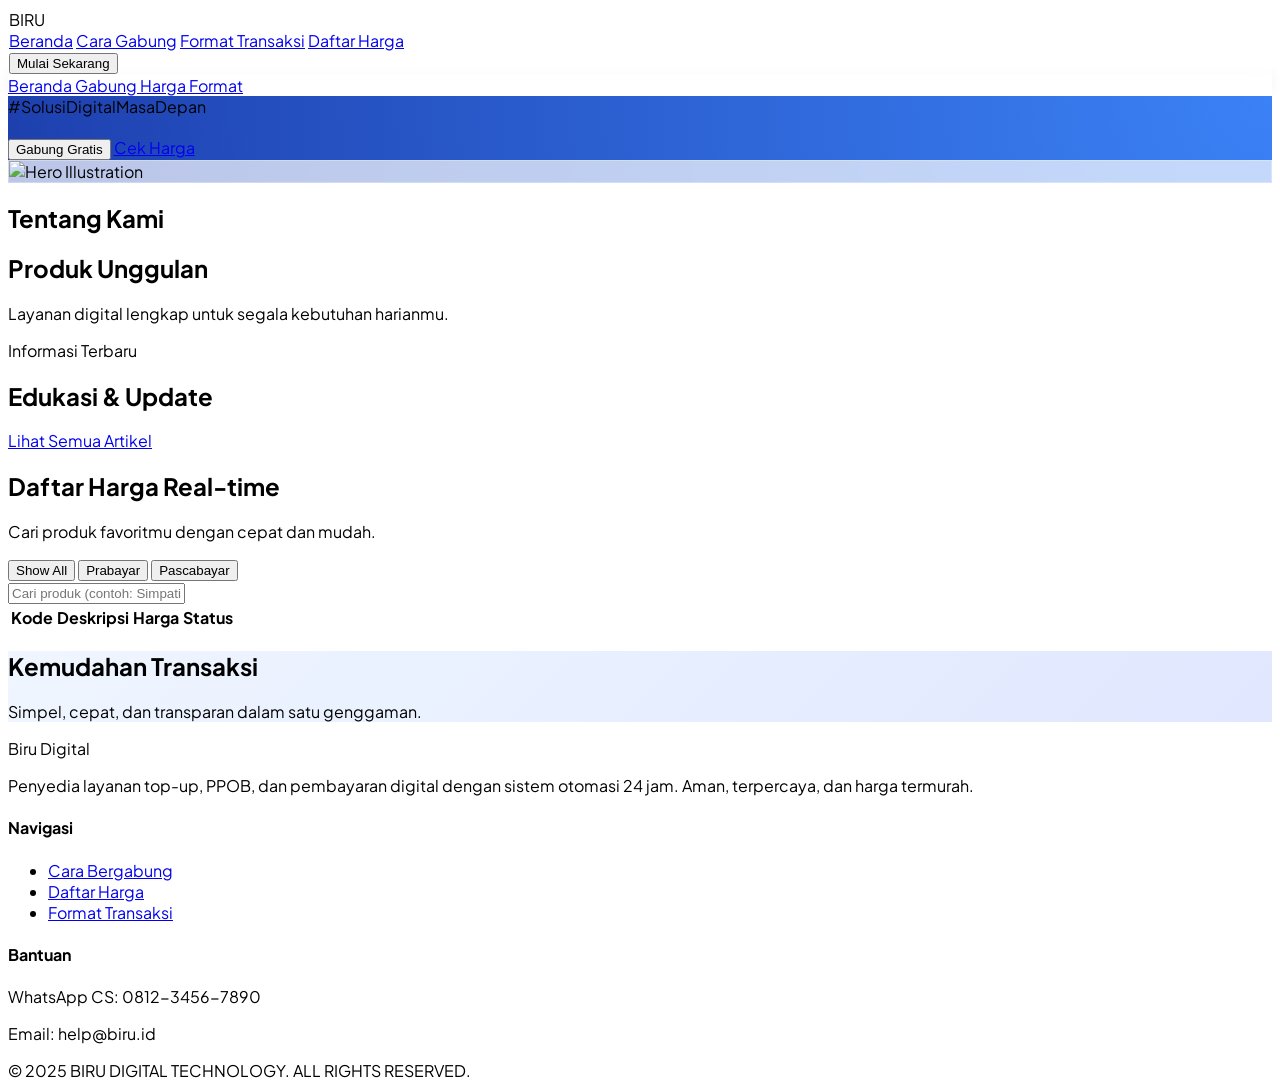
==== index.html @ 5051cc0c "simple html frame website" ====
<!DOCTYPE html>
<html lang="id" class="scroll-smooth">
<head>
    <meta charset="UTF-8">
    <meta name="viewport" content="width=device-width, initial-scale=1.0">
    <title>Biru - Solusi Digital Terpercaya</title>
    <meta name="description" content="Platform PPOB dan layanan digital modern untuk generasi mandiri.">
    <script src="https://cdn.jsdelivr.net/npm/@tailwindcss/browser@4"></script>
    <link href="https://fonts.googleapis.com/css2?family=Plus+Jakarta+Sans:wght@400;500;600;700;800&display=swap" rel="stylesheet">
    <script src="https://unpkg.com/lucide@latest"></script>
    <script defer src="https://unpkg.com/alpinejs@3.x.x/dist/cdn.min.js"></script>
    
    <style>
        body { font-family: 'Plus Jakarta Sans', sans-serif; }
        .pastel-gradient {
            background: linear-gradient(135deg, #eff6ff 0%, #e0e7ff 100%);
        }
        .hero-gradient {
            background: radial-gradient(circle at top right, #3b82f6 0%, #1e40af 100%);
        }
        .glass-card {
            background: rgba(255, 255, 255, 0.7);
            backdrop-filter: blur(10px);
            border: 1px solid rgba(255, 255, 255, 0.3);
        }
        /* Mobile Nav Shadow */
        .nav-shadow { box-shadow: 0 -4px 12px rgba(0, 0, 0, 0.05); }
        [x-cloak] { display: none !important; }

        button{
          cursor: pointer;
        }
    </style>
</head>
<body class="bg-slate-50 text-slate-900" x-data="landingPage()">

    <nav class="hidden md:flex fixed top-0 w-full z-50 glass-card h-20 items-center justify-between px-12">
        <div class="flex items-center gap-2">
            <div class="w-10 h-10 bg-blue-600 rounded-xl flex items-center justify-center text-white shadow-lg">
                <i data-lucide="zap"></i>
            </div>
            <span class="text-2xl font-extrabold tracking-tight text-blue-900">BIRU</span>
        </div>
        <div class="flex gap-8 font-medium text-slate-600">
            <a href="#home" class="hover:text-blue-600 transition">Beranda</a>
            <a href="#how-to" class="hover:text-blue-600 transition">Cara Gabung</a>
            <a href="#format" class="hover:text-blue-600 transition">Format Transaksi</a>
            <a href="/daftar-harga.html" class="hover:text-blue-600 transition">Daftar Harga</a>
        </div>
        <button class="bg-blue-600 text-white px-6 py-2.5 rounded-full font-bold hover:bg-blue-700 transition shadow-lg shadow-blue-200">
            Mulai Sekarang
        </button>
    </nav>

    <nav class="md:hidden fixed bottom-0 left-0 right-0 bg-white/80 backdrop-blur-md z-50 h-16 border-t border-slate-100 flex justify-around items-center px-4 nav-shadow">
        <a href="#home" class="flex flex-col items-center text-blue-600">
            <i data-lucide="home" class="w-5 h-5"></i>
            <span class="text-[10px] font-bold mt-1">Beranda</span>
        </a>
        <a href="#how-to" class="flex flex-col items-center text-slate-400">
            <i data-lucide="user-plus" class="w-5 h-5"></i>
            <span class="text-[10px] font-medium mt-1">Gabung</span>
        </a>
        <a href="/daftar-harga.html" class="flex flex-col items-center text-slate-400">
            <i data-lucide="list" class="w-5 h-5"></i>
            <span class="text-[10px] font-medium mt-1">Harga</span>
        </a>
        <a href="#format" class="flex flex-col items-center text-slate-400">
            <i data-lucide="message-square" class="w-5 h-5"></i>
            <span class="text-[10px] font-medium mt-1">Format</span>
        </a>
    </nav>

    <section id="home" class="hero-gradient pt-32 pb-20 md:pt-48 md:pb-40 px-6 text-white relative overflow-hidden">
        <div class="max-w-6xl mx-auto grid md:grid-cols-2 gap-12 items-center relative z-10">
            <div data-aos="fade-up">
                <span class="bg-blue-400/30 text-blue-100 px-4 py-1.5 rounded-full text-sm font-semibold tracking-wide uppercase mb-6 inline-block">
                    #SolusiDigitalMasaDepan
                </span>
                <h1 class="text-4xl md:text-6xl font-extrabold leading-tight mb-6" x-text="content.hero.title"></h1>
                <p class="text-lg md:text-xl text-blue-100 mb-10 leading-relaxed" x-text="content.hero.subtitle"></p>
                <div class="flex flex-wrap gap-4">
                    <button class="bg-white text-blue-600 px-8 py-4 rounded-2xl font-bold hover:bg-blue-50 transition shadow-xl">
                        Gabung Gratis
                    </button>
                    <a href="#pricelist" class="border border-white/30 bg-white/10 backdrop-blur-md px-8 py-4 rounded-2xl font-bold hover:bg-white/20 transition">
                        Cek Harga
                    </a>
                </div>
            </div>
            <div class="hidden md:block relative">
                <div class="absolute -top-20 -right-20 w-80 h-80 bg-blue-400/20 rounded-full blur-3xl"></div>
                <div class="glass-card p-4 rounded-[2.5rem] shadow-2xl rotate-3">
                    <img src="https://img.freepik.com/free-vector/digital-lifestyle-concept-illustration_114360-7327.jpg" alt="Hero Illustration" class="rounded-[2rem]">
                </div>
            </div>
        </div>
    </section>

    <section class="py-20 px-6 max-w-6xl mx-auto">
        <div class="grid md:grid-cols-3 gap-12 items-center">
            <div class="md:col-span-1">
                <h2 class="text-3xl font-bold text-blue-900 mb-4">Tentang <span class="text-blue-600">Kami</span></h2>
                <div class="w-20 h-1.5 bg-blue-600 rounded-full mb-6"></div>
                <p class="text-slate-600 leading-relaxed" x-text="content.about.description"></p>
            </div>
            <div class="md:col-span-2 grid grid-cols-1 md:grid-cols-2 gap-6">
                <template x-for="feature in content.about.strengths">
                    <div class="p-6 bg-white rounded-3xl border border-slate-100 shadow-sm hover:shadow-md transition">
                        <div class="w-12 h-12 bg-blue-50 text-blue-600 rounded-2xl flex items-center justify-center mb-4">
                            <i :data-lucide="feature.icon"></i>
                        </div>
                        <h3 class="font-bold text-lg mb-2 text-slate-800" x-text="feature.title"></h3>
                        <p class="text-slate-500 text-sm" x-text="feature.text"></p>
                    </div>
                </template>
            </div>
        </div>
    </section>

    <section id="services" class="py-20 bg-blue-50/50 px-6">
        <div class="max-w-6xl mx-auto text-center mb-16">
            <h2 class="text-3xl font-bold text-blue-900 mb-4">Produk Unggulan</h2>
            <p class="text-slate-600">Layanan digital lengkap untuk segala kebutuhan harianmu.</p>
        </div>
        <div class="max-w-6xl mx-auto grid grid-cols-2 md:grid-cols-4 gap-4 md:gap-8">
            <template x-for="service in content.services">
                <div class="bg-white p-6 rounded-[2rem] text-center border border-white hover:border-blue-200 shadow-sm hover:shadow-xl hover:-translate-y-2 transition-all duration-300">
                    <div class="w-16 h-16 mx-auto bg-blue-600 text-white rounded-2xl flex items-center justify-center mb-4 shadow-lg shadow-blue-200">
                        <i :data-lucide="service.icon" class="p-2 w-12 h-12"></i>
                    </div>
                    <h3 class="font-bold text-slate-800" x-text="service.name"></h3>
                </div>
            </template>
        </div>
    </section>

    <section id="updates" class="py-24 bg-white px-6">
        <div class="max-w-6xl mx-auto">
            <div class="flex flex-col md:flex-row justify-between items-end mb-12 gap-4">
                <div>
                    <span class="text-blue-600 font-bold tracking-widest uppercase text-sm block mb-2">Informasi Terbaru</span>
                    <h2 class="text-3xl md:text-4xl font-extrabold text-blue-900">Edukasi & <span class="text-blue-500">Update</span></h2>
                </div>
                <a href="/all-content.html" class="text-blue-600 font-bold flex items-center gap-2 hover:gap-4 transition-all">
                    Lihat Semua Artikel <i data-lucide="arrow-right" class="w-5 h-5"></i>
                </a>
            </div>

            <div class="grid grid-cols-1 md:grid-cols-2 gap-8">
                <template x-for="post in updates" :key="post.id">
                    <a :href="'/content/' + post.slug" class="group flex flex-col md:flex-row gap-6 p-4 rounded-[2rem] border border-slate-100 hover:border-blue-200 hover:bg-blue-50/30 transition-all duration-500">
                        <div class="w-full md:w-48 h-48 rounded-2xl overflow-hidden flex-shrink-0 shadow-lg">
                            <img :src="post.image" :alt="post.title" class="w-full h-full object-cover group-hover:scale-110 transition duration-700">
                        </div>
                        <div class="flex flex-col justify-center pr-4">
                            <div class="flex items-center gap-3 mb-3">
                                <span class="bg-blue-100 text-blue-600 text-[10px] font-bold px-3 py-1 rounded-full uppercase" x-text="post.category"></span>
                                <span class="text-slate-400 text-xs" x-text="post.date"></span>
                            </div>
                            <h3 class="text-xl font-bold text-slate-900 mb-3 group-hover:text-blue-600 transition" x-text="post.title"></h3>
                            <p class="text-slate-500 text-sm leading-relaxed mb-4 line-clamp-2" x-text="post.excerpt"></p>
                            <span class="text-blue-600 font-bold text-sm flex items-center gap-1">
                                Baca Selengkapnya <i data-lucide="chevron-right" class="w-4 h-4"></i>
                            </span>
                        </div>
                    </a>
                </template>
            </div>
        </div>
    </section>

    <!-- <section id="pricelist" class="py-20 px-6">
        <div class="max-w-6xl mx-auto">
            <div class="flex flex-col md:flex-row justify-between items-end mb-10 gap-6">
                <div>
                    <h2 class="text-3xl font-bold text-blue-900 mb-2">Daftar Harga Real-time</h2>
                    <p class="text-slate-500">Harga kompetitif dengan pembaruan otomatis.</p>
                </div>
                <div class="w-full md:w-80">
                    <div class="relative">
                        <i data-lucide="search" class="absolute left-4 top-3.5 w-5 h-5 text-slate-400"></i>
                        <input type="text" x-model="searchQuery" placeholder="Cari produk (contoh: Simpati)..." 
                            class="w-full pl-12 pr-4 py-3 bg-white border border-slate-200 rounded-2xl focus:ring-2 focus:ring-blue-500 outline-none transition">
                    </div>
                </div>
            </div>

            <div class="bg-white rounded-[2rem] border border-slate-100 shadow-xl overflow-hidden">
                <div class="overflow-x-auto">
                    <table class="w-full text-left border-collapse">
                        <thead class="bg-slate-50 border-b border-slate-100">
                            <tr>
                                <th class="px-6 py-4 text-sm font-bold text-slate-600 uppercase tracking-wider">Kode</th>
                                <th class="px-6 py-4 text-sm font-bold text-slate-600 uppercase tracking-wider">Deskripsi</th>
                                <th class="px-6 py-4 text-sm font-bold text-slate-600 uppercase tracking-wider text-right">Harga / Fee</th>
                                <th class="px-6 py-4 text-sm font-bold text-slate-600 uppercase tracking-wider text-center">Jenis</th>
                                <th class="px-6 py-4 text-sm font-bold text-slate-600 uppercase tracking-wider text-center">Status</th>
                            </tr>
                        </thead>
                        <tbody class="divide-y divide-slate-50">
                            <template x-for="item in filteredPrices" :key="item.code">
                                <tr class="hover:bg-blue-50/50 transition">
                                    <td class="px-6 py-4 font-mono text-sm font-bold text-blue-600" x-text="item.code"></td>
                                    <td class="px-6 py-4 text-slate-700 text-sm font-medium" x-text="item.description"></td>
                                    <td class="px-6 py-4 text-right">
                                        <span class="font-bold text-slate-900" x-text="'Rp ' + formatIDR(item.price)"></span>
                                    </td>
                                    <td class="px-6 py-4 text-center">
                                        <span :class="item.type === 'Prepaid' ? 'bg-indigo-50 text-indigo-600' : 'bg-emerald-50 text-emerald-600'" 
                                            class="px-3 py-1 rounded-full text-[10px] font-bold uppercase tracking-tighter" x-text="item.type"></span>
                                    </td>
                                    <td class="px-6 py-4 text-center">
                                        <div class="flex items-center justify-start">
                                            <div class="w-2 h-2 rounded-full mr-2" :class="item.status ? 'bg-emerald-500' : 'bg-red-500'"></div>
                                            <span class="text-xs font-semibold" :class="item.status ? 'text-emerald-600' : 'text-red-600'" x-text="item.status ? 'Aktif' : 'Gangguan'"></span>
                                        </div>
                                    </td>
                                </tr>
                            </template>
                        </tbody>
                    </table>
                </div>
                <div x-show="isLoading" class="p-20 text-center">
                    <div class="animate-spin inline-block w-8 h-8 border-4 border-blue-600 border-t-transparent rounded-full mb-4"></div>
                    <p class="text-slate-500">Memuat data harga...</p>
                </div>
            </div>
        </div>
    </section>-->
    <section id="pricelist" class="py-20 px-6">
        <div class="max-w-6xl mx-auto">
            <div class="text-center mb-10">
                <h2 class="text-3xl font-bold text-blue-900 mb-2">Daftar Harga Real-time</h2>
                <p class="text-slate-500 text-sm">Cari produk favoritmu dengan cepat dan mudah.</p>
            </div>

            <div class="bg-white p-4 rounded-[2rem] shadow-xl shadow-blue-50 border border-slate-100 mb-6">
                <div class="flex flex-col md:flex-row gap-4 items-center">
                    <div class="flex gap-x-2 bg-slate-100 p-1.5 rounded-2xl w-full md:w-auto">
                        <button @click="activeTab = 'All'" 
                            :class="activeTab === 'All' ? 'bg-white text-blue-600 shadow-sm' : 'text-slate-500'"
                            class="px-6 py-2 rounded-xl text-sm font-bold transition-all flex-1 md:flex-none">Show All</button>
                        <button @click="activeTab = 'Prepaid'" 
                            :class="activeTab === 'Prepaid' ? 'bg-white text-blue-600 shadow-sm' : 'text-slate-500'"
                            class="px-6 py-2 rounded-xl text-sm font-bold transition-all flex-1 md:flex-none">Prabayar</button>
                        <button @click="activeTab = 'Postpaid'" 
                            :class="activeTab === 'Postpaid' ? 'bg-white text-blue-600 shadow-sm' : 'text-slate-500'"
                            class="px-6 py-2 rounded-xl text-sm font-bold transition-all flex-1 md:flex-none">Pascabayar</button>
                    </div>
                    
                    <div class="relative flex-grow w-full">
                        <i data-lucide="search" class="absolute left-4 top-3 w-5 h-5 text-slate-400"></i>
                        <input type="text" x-model="searchQuery" placeholder="Cari produk (contoh: Simpati, PDAM...)" 
                            class="w-full pl-12 pr-4 py-3 bg-slate-50 border-none rounded-2xl focus:ring-2 focus:ring-blue-500 outline-none transition">
                    </div>
                </div>
            </div>

            <div class="bg-white rounded-[2rem] border border-slate-100 shadow-xl overflow-hidden relative">
                <div class="max-h-[500px] px-8 overflow-y-auto custom-scrollbar">
                    <table class="w-full text-left border-collapse">
                        <thead class="sticky top-0 bg-white shadow-sm z-10">
                            <tr>
                                <th class="px-6 py-4 text-xs font-bold text-slate-400 uppercase tracking-widest">Kode</th>
                                <th class="px-6 py-4 text-xs font-bold text-slate-400 uppercase tracking-widest">Deskripsi</th>
                                <th class="px-6 py-4 text-xs font-bold text-slate-400 uppercase tracking-widest text-right">Harga</th>
                                <th class="px-6 py-4 text-xs font-bold text-slate-400 uppercase tracking-widest text-center">Status</th>
                            </tr>
                        </thead>
                        <tbody class="divide-y divide-slate-50">
                            <template x-for="item in filteredPrices" :key="item.code">
                                <tr class="hover:bg-blue-50/50 transition-colors">
                                    <td class="px-6 py-4 font-mono text-sm font-bold text-blue-600" x-text="item.code"></td>
                                    <td class="px-6 py-4 text-slate-700 text-sm font-medium" x-text="item.description"></td>
                                    <td class="px-6 py-4 text-right">
                                        <span class="font-bold text-slate-900" x-text="item.type === 'Prepaid' ? 'Rp ' + formatIDR(item.price) : 'Fee Rp ' + formatIDR(item.price)"></span>
                                    </td>
                                    <td class="px-6 py-4 text-center">
                                        <div class="flex items-center justify-start">
                                            <div class="w-2 h-2 rounded-full mr-2" :class="item.status ? 'bg-emerald-500' : 'bg-red-500'"></div>
                                            <span class="text-xs font-semibold" :class="item.status ? 'text-emerald-600' : 'text-red-600'" x-text="item.status ? 'Aktif' : 'Gangguan'"></span>
                                        </div>
                                    </td>
                                </tr>
                            </template>
                        </tbody>
                    </table>
                </div>
                
                <div class="absolute bottom-0 left-0 right-0 h-12 bg-gradient-to-t from-white to-transparent pointer-events-none"></div>
            </div>
        </div>
    </section>

    <section id="format" class="py-20 pastel-gradient px-6">
        <div class="max-w-4xl mx-auto">
            <div class="text-center mb-16">
                <h2 class="text-3xl font-bold text-blue-900 mb-4">Kemudahan Transaksi</h2>
                <p class="text-slate-600">Simpel, cepat, dan transparan dalam satu genggaman.</p>
            </div>
            <div class="space-y-6">
                <template x-for="(flow, index) in content.flow">
                    <div class="flex gap-6 items-start">
                        <div class="w-10 h-10 rounded-full bg-blue-600 text-white flex-shrink-0 flex items-center justify-center font-bold" x-text="index + 1"></div>
                        <div class="bg-white p-6 rounded-3xl shadow-sm flex-grow">
                            <h4 class="font-bold text-slate-800 mb-1" x-text="flow.title"></h4>
                            <p class="text-slate-500 text-sm" x-text="flow.desc"></p>
                        </div>
                    </div>
                </template>
            </div>
        </div>
    </section>

    <footer class="bg-slate-900 text-slate-400 py-20 px-6 pb-32 md:pb-20">
        <div class="max-w-6xl mx-auto grid md:grid-cols-4 gap-12">
            <div class="md:col-span-2">
                <div class="flex items-center gap-2 mb-6">
                    <div class="w-8 h-8 bg-blue-600 rounded-lg flex items-center justify-center text-white">
                        <i data-lucide="zap"></i>
                    </div>
                    <span class="text-xl font-bold text-white uppercase">Biru Digital</span>
                </div>
                <p class="mb-6 leading-relaxed max-w-sm">
                    Penyedia layanan top-up, PPOB, dan pembayaran digital dengan sistem otomasi 24 jam. Aman, terpercaya, dan harga termurah.
                </p>
                <div class="flex gap-4">
                    <a href="#" class="w-10 h-10 rounded-full bg-slate-800 flex items-center justify-center hover:bg-blue-600 transition"><i data-lucide="instagram"></i></a>
                    <a href="#" class="w-10 h-10 rounded-full bg-slate-800 flex items-center justify-center hover:bg-blue-600 transition"><i data-lucide="facebook"></i></a>
                    <a href="#" class="w-10 h-10 rounded-full bg-slate-800 flex items-center justify-center hover:bg-blue-600 transition"><i data-lucide="twitter"></i></a>
                </div>
            </div>
            <div>
                <h4 class="text-white font-bold mb-6">Navigasi</h4>
                <ul class="space-y-4 text-sm">
                    <li><a href="#how-to" class="hover:text-blue-500">Cara Bergabung</a></li>
                    <li><a href="#pricelist" class="hover:text-blue-500">Daftar Harga</a></li>
                    <li><a href="#format" class="hover:text-blue-500">Format Transaksi</a></li>
                </ul>
            </div>
            <div>
                <h4 class="text-white font-bold mb-6">Bantuan</h4>
                <p class="text-sm mb-2">WhatsApp CS: 0812-3456-7890</p>
                <p class="text-sm">Email: help@biru.id</p>
            </div>
        </div>
        <div class="max-w-6xl mx-auto border-t border-slate-800 mt-16 pt-8 text-center text-xs tracking-widest">
            &copy; 2025 BIRU DIGITAL TECHNOLOGY. ALL RIGHTS RESERVED.
        </div>
    </footer>

    <script src="js/api.js"></script>
    <script src="js/data.js"></script>
    <script src="js/app.js"></script>
    <!--<script>
        lucide.createIcons({
          attrs: {
            'stroke-width': 2,
            stroke: '#333'
          },
          nameAttr: 'data-lucide'
        });
    </script>-->
</body>
</html>
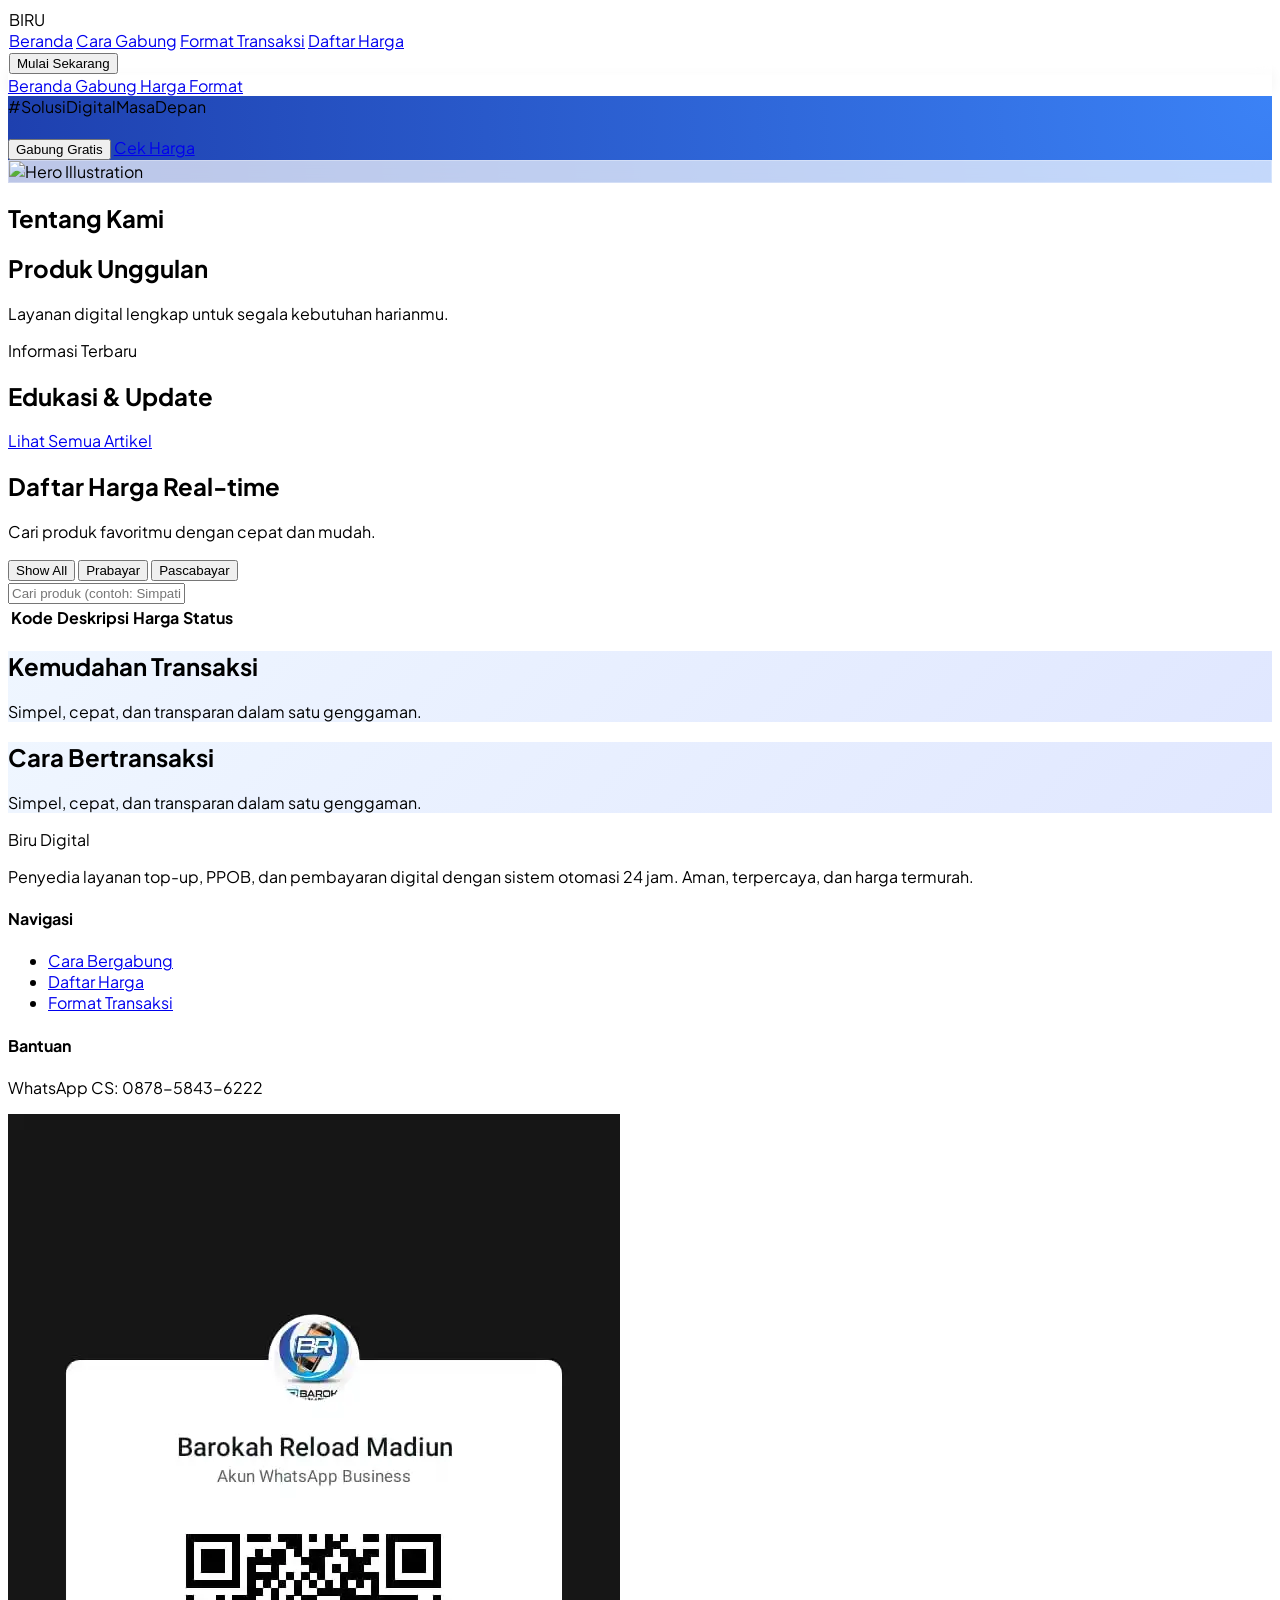
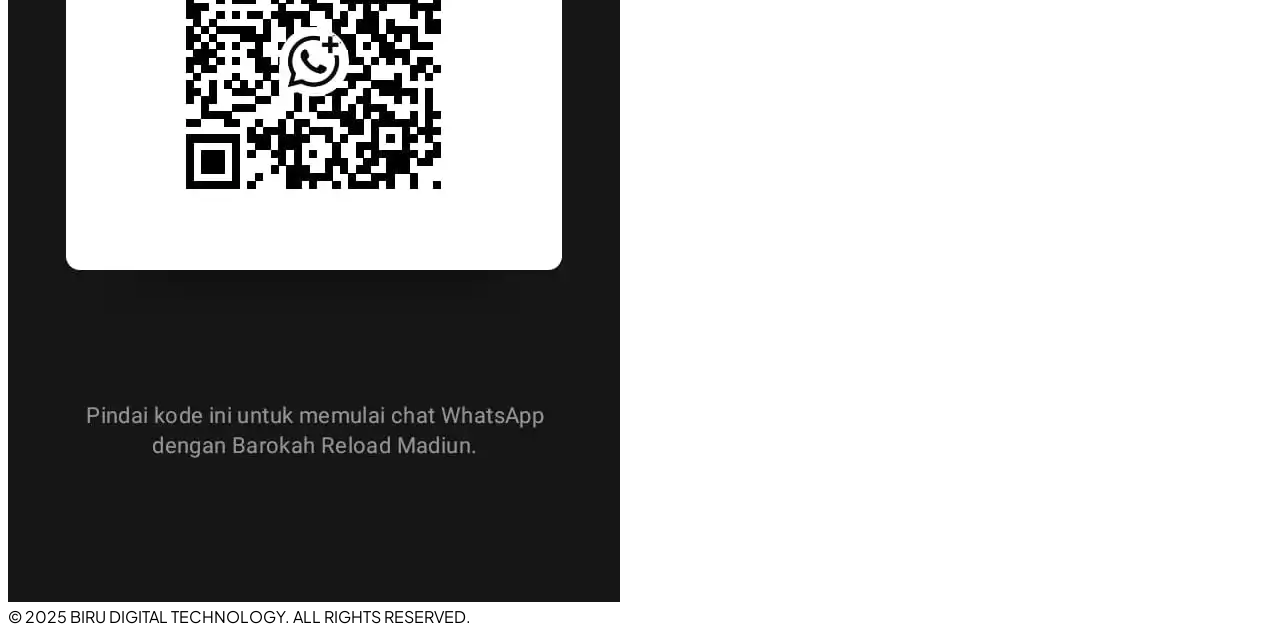
==== commit 80fb7864: "sedikit lagi selesai" ====
--- a/index.html
+++ b/index.html
@@ -278,8 +278,8 @@
                                     </td>
                                     <td class="px-6 py-4 text-center">
                                         <div class="flex items-center justify-start">
-                                            <div class="w-2 h-2 rounded-full mr-2" :class="item.status ? 'bg-emerald-500' : 'bg-red-500'"></div>
-                                            <span class="text-xs font-semibold" :class="item.status ? 'text-emerald-600' : 'text-red-600'" x-text="item.status ? 'Aktif' : 'Gangguan'"></span>
+                                            <div class="w-2 h-2 rounded-full mr-2" :class="item.status ? 'bg-red-500' : 'bg-emerald-500'"></div>
+                                            <span class="text-xs font-semibold" :class="item.status ? 'text-red-600' : 'text-emerald-600'" x-text="item.status ? 'Gangguan' : 'Aktiv'"></span>
                                         </div>
                                     </td>
                                 </tr>
@@ -312,6 +312,25 @@
             </div>
         </div>
     </section>
+        <section id="how-to" class="py-20 pastel-gradient px-6">
+        <div class="max-w-4xl mx-auto">
+            <div class="text-center mb-16">
+                <h2 class="text-3xl font-bold text-blue-900 mb-4">Cara Bertransaksi</h2>
+                <p class="text-slate-600">Simpel, cepat, dan transparan dalam satu genggaman.</p>
+            </div>
+            <div class="space-y-6">
+                <template x-for="(howTo, index) in content.howTo">
+                    <div class="flex gap-6 items-start">
+                        <div class="w-10 h-10 rounded-full bg-blue-600 text-white flex-shrink-0 flex items-center justify-center font-bold" x-text="index + 1"></div>
+                        <div class="bg-white p-6 rounded-3xl shadow-sm flex-grow">
+                            <h4 class="font-bold text-slate-800 mb-1" x-text="howTo.title"></h4>
+                            <p class="text-slate-500 text-sm" x-text="howTo.desc"></p>
+                        </div>
+                    </div>
+                </template>
+            </div>
+        </div>
+    </section>
 
     <footer class="bg-slate-900 text-slate-400 py-20 px-6 pb-32 md:pb-20">
         <div class="max-w-6xl mx-auto grid md:grid-cols-4 gap-12">
@@ -341,8 +360,10 @@
             </div>
             <div>
                 <h4 class="text-white font-bold mb-6">Bantuan</h4>
-                <p class="text-sm mb-2">WhatsApp CS: 0812-3456-7890</p>
-                <p class="text-sm">Email: help@biru.id</p>
+                <p class="text-sm mb-2">WhatsApp CS: 0878-5843-6222</p>
+                <div class="border rounded-3xl overflow-hidden">
+                    <a href="https://wa.me/message/KKGWEERMRHSNM1" target="_blank" rel="noopener noreferrer"><img class="scale-180 aspect-square object-cover " src="/assets/whatsapp.webp"></a>
+                </div>
             </div>
         </div>
         <div class="max-w-6xl mx-auto border-t border-slate-800 mt-16 pt-8 text-center text-xs tracking-widest">
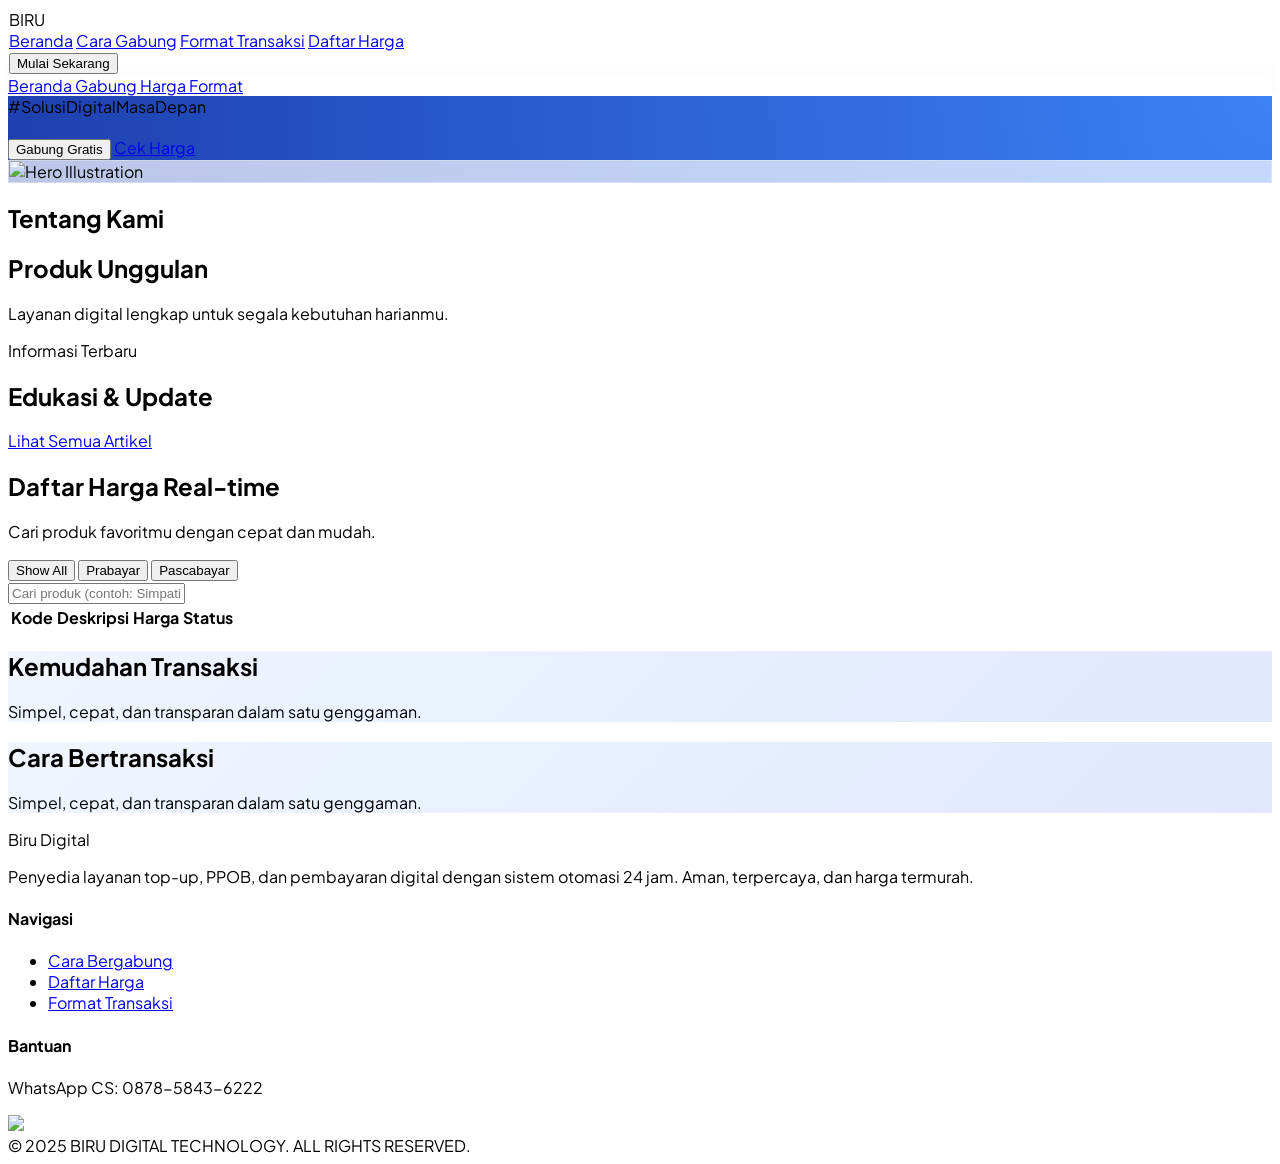
==== commit 822b7045: "Update links and script paths in index.html" ====
--- a/index.html
+++ b/index.html
@@ -149,7 +149,7 @@
 
             <div class="grid grid-cols-1 md:grid-cols-2 gap-8">
                 <template x-for="post in updates" :key="post.id">
-                    <a :href="'/content/' + post.slug" class="group flex flex-col md:flex-row gap-6 p-4 rounded-[2rem] border border-slate-100 hover:border-blue-200 hover:bg-blue-50/30 transition-all duration-500">
+                    <a :href="'/kacangtanah/content/' + post.slug" class="group flex flex-col md:flex-row gap-6 p-4 rounded-[2rem] border border-slate-100 hover:border-blue-200 hover:bg-blue-50/30 transition-all duration-500">
                         <div class="w-full md:w-48 h-48 rounded-2xl overflow-hidden flex-shrink-0 shadow-lg">
                             <img :src="post.image" :alt="post.title" class="w-full h-full object-cover group-hover:scale-110 transition duration-700">
                         </div>
@@ -362,7 +362,7 @@
                 <h4 class="text-white font-bold mb-6">Bantuan</h4>
                 <p class="text-sm mb-2">WhatsApp CS: 0878-5843-6222</p>
                 <div class="border rounded-3xl overflow-hidden">
-                    <a href="https://wa.me/message/KKGWEERMRHSNM1" target="_blank" rel="noopener noreferrer"><img class="scale-180 aspect-square object-cover " src="/assets/whatsapp.webp"></a>
+                    <a href="https://wa.me/message/KKGWEERMRHSNM1" target="_blank" rel="noopener noreferrer"><img class="scale-180 aspect-square object-cover " src="/kacangtanah/assets/whatsapp.webp"></a>
                 </div>
             </div>
         </div>
@@ -371,9 +371,9 @@
         </div>
     </footer>
 
-    <script src="js/api.js"></script>
-    <script src="js/data.js"></script>
-    <script src="js/app.js"></script>
+    <script src="/kacangtanah/js/api.js"></script>
+    <script src="/kacangtanah/js/data.js"></script>
+    <script src="/kacangtanah/js/app.js"></script>
     <!--<script>
         lucide.createIcons({
           attrs: {
@@ -384,4 +384,4 @@
         });
     </script>-->
 </body>
-</html>+</html>
